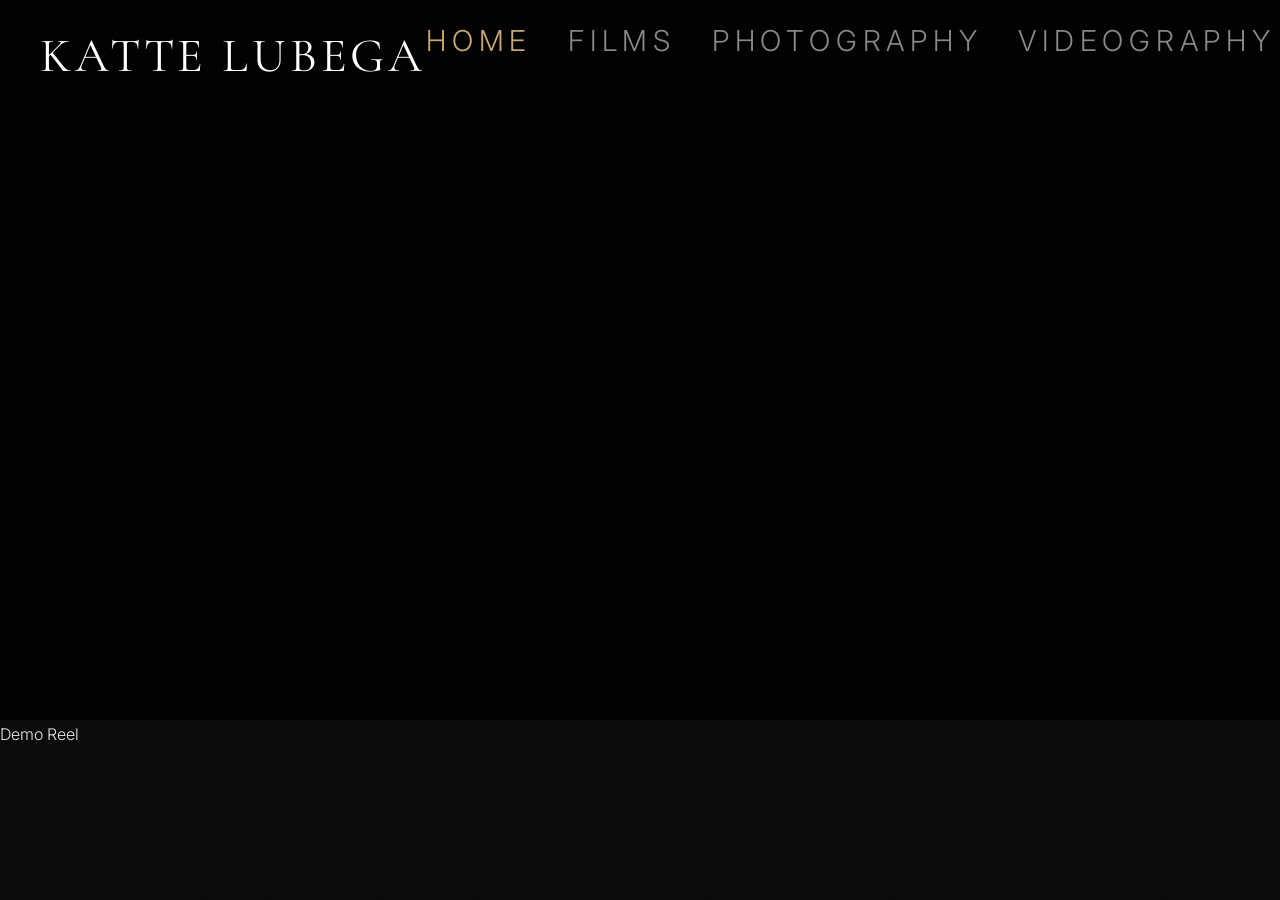
==== index.html @ 5e5793d5 "first commit" ====
<!DOCTYPE html>
<html lang="en">
<head>
  <meta charset="UTF-8" />
  <meta name="viewport" content="width=device-width, initial-scale=1.0" />
  <title>Portfolio — Home</title>
  <meta name="description" content="Filmmaking portfolio — films, photography, videography." />

  <!-- Fonts -->
  <link rel="preconnect" href="https://fonts.googleapis.com" />
  <link rel="preconnect" href="https://fonts.gstatic.com" crossorigin />
  <link href="https://fonts.googleapis.com/css2?family=Cormorant+Garamond:wght@300;400;500&family=Inter:wght@300;400&display=swap" rel="stylesheet" />
  <!-- Icons -->
  <link rel="stylesheet" href="https://cdn.jsdelivr.net/npm/@fortawesome/fontawesome-free@6.4.0/css/all.min.css" />

  <link rel="stylesheet" href="css/style.css" />

  <style>
    /* Home-only overrides */
    body { overflow: hidden; }   /* single-screen, no scroll */

    /* subtle grain overlay */
    body::after {
      content: '';
      position: fixed;
      inset: 0;
      background-image: url("data:image/svg+xml,%3Csvg viewBox='0 0 256 256' xmlns='http://www.w3.org/2000/svg'%3E%3Cfilter id='n'%3E%3CfeTurbulence type='fractalNoise' baseFrequency='0.9' numOctaves='4' stitchTiles='stitch'/%3E%3C/filter%3E%3Crect width='100%25' height='100%25' filter='url(%23n)' opacity='0.04'/%3E%3C/svg%3E");
      pointer-events: none;
      z-index: 0;
      opacity: 0.5;
    }

    #home-page { z-index: 1; }

    #site-nav { background: transparent !important; border-bottom: none !important; }
  </style>
</head>
<body>

  <!-- ── Navigation ─────────────────────────────────── -->
  <nav id="site-nav">
    <a class="nav-name" id="nav-name-link" href="index.html">Your name</a>

    <ul class="nav-links" id="nav-links">
      <!-- rendered by nav.js -->
    </ul>

    <button class="nav-hamburger" id="hamburger-btn" aria-label="Menu">
      <span></span><span></span><span></span>
    </button>
  </nav>

  <!-- Mobile Overlay -->
  <div class="nav-mobile-overlay" id="mobile-overlay"></div>

  <!-- ── Home: full-screen video ────────────────────── -->
  <main id="home-page">
    <div class="home-video-wrap" id="home-video-container">
      <!-- Vimeo embed injected by render.js -->
    </div>
  </main>

  <!-- Scripts -->
  <script src="data/config.js"></script>
  <script src="js/nav.js"></script>
  <script src="js/main.js"></script>
  <script>
    renderNav();

    /* ── Inject home video ── */
    (function() {
      const h = CONFIG.home;
      const wrap = document.getElementById('home-video-container');
      wrap.innerHTML = `
        <div class="vimeo-wrapper">
          <iframe
            src="https://player.vimeo.com/video/${h.vimeoId}?autoplay=0&color=c8a96e&title=0&byline=0&portrait=0"
            allow="autoplay; fullscreen; picture-in-picture; allowfullscreen"
            title="${h.title}">
          </iframe>
        </div>
        <p class="home-video-title">${h.subtitle}</p>
      `;
    })();

    /* Update page title */
    document.title = CONFIG.name;
  </script>
</body>
</html>
---- css/style.css ----
/* ============================================================
   FILMMAKING PORTFOLIO — Global Styles
   ============================================================ */

/* ── Reset & Variables ─────────────────────────────────── */
*, *::before, *::after { box-sizing: border-box; margin: 0; padding: 0; }

:root {
  --bg:          #0a0a0a;
  --bg-alt:      #111111;
  --bg-card:     #161616;
  --border:      #2a2a2a;
  --accent:      #c8a96e;        /* warm gold */
  --accent-dim:  rgba(200,169,110,0.15);
  --text:        #e8e8e8;
  --text-muted:  #888888;
  --text-dim:    #555555;
  --white:       #ffffff;
  --font-serif:  'Cormorant Garamond', 'Georgia', serif;
  --font-sans:   'Inter', 'Helvetica Neue', Arial, sans-serif;
  --nav-h:       90px;
  --max-w:       1200px;
  --transition:  0.3s ease;
}

html { font-size: 16px; scroll-behavior: smooth; }

body {
  background: var(--bg);
  color: var(--text);
  font-family: var(--font-sans);
  font-weight: 300;
  line-height: 1.6;
  min-height: 100vh;
  overflow-x: hidden;
}

/* ── Typography ─────────────────────────────────────────── */
h1, h2, h3 {
  font-family: var(--font-serif);
  font-weight: 300;
  letter-spacing: 0.02em;
  line-height: 1.2;
}

a { color: inherit; text-decoration: none; transition: color var(--transition); }
a:hover { color: var(--accent); }

p { line-height: 1.8; }

/* ── Navigation ─────────────────────────────────────────── */
#site-nav {
  position: fixed;
  top: 0; left: 0; right: 0;
  z-index: 100;
  height: var(--nav-h);
  display: flex;
  align-items: flex-start;
  justify-content: space-between;
  padding:18px 40px 0 40px;
  background: linear-gradient(to bottom, rgba(10,10,10,0.95) 0%, rgba(10,10,10,0.0) 100%);
  transition: background var(--transition);
}

#site-nav.scrolled,
#site-nav.solid {
  background: rgba(10,10,10,0.97);
  border-bottom: none;
}

/* Name / Logo */
.nav-name {
  font-family: var(--font-serif);
  font-size: 3rem;
  font-weight: 400;
  letter-spacing: 0.08em;
  text-transform: uppercase;
  color: var(--white);
  white-space: nowrap;
  transition: color var(--transition);
}
.nav-name:hover { color: var(--accent); }

/* Nav links */
.nav-links {
  display: flex;
  gap: 36px;
  list-style: none;
  align-items: center;
}

.nav-links a {
  font-size: 1.8rem;
  letter-spacing: 0.2em;
  text-transform: uppercase;
  color: var(--text-muted);
  position: relative;
  padding-bottom: 3px;
  transition: color var(--transition);
}

.nav-links a::after {
  content: none;
}

.nav-links a:hover,
.nav-links a.active {
  color: var(--accent);
  opacity : 1;
}

.nav-links a:hover::after,
.nav-links a.active::after {
  width: 100%;
}

/* Hamburger (mobile) */
.nav-hamburger {
  display: none;
  flex-direction: column;
  gap: 5px;
  cursor: pointer;
  padding: 4px;
  background: none;
  border: none;
}

.nav-hamburger span {
  display: block;
  width: 24px; height: 1px;
  background: var(--text);
  transition: transform var(--transition), opacity var(--transition);
}

.nav-hamburger.open span:nth-child(1) { transform: translateY(6px) rotate(45deg); }
.nav-hamburger.open span:nth-child(2) { opacity: 0; }
.nav-hamburger.open span:nth-child(3) { transform: translateY(-6px) rotate(-45deg); }

/* Mobile menu overlay */
.nav-mobile-overlay {
  display: none;
  position: fixed;
  inset: 0;
  background: rgba(10,10,10,0.98);
  z-index: 99;
  flex-direction: column;
  align-items: center;
  justify-content: center;
  gap: 40px;
}

.nav-mobile-overlay.open { display: flex; }

.nav-mobile-overlay a {
  font-family: var(--font-serif);
  font-size: 2.2rem;
  letter-spacing: 0.06em;
  color: var(--text-muted);
  transition: color var(--transition);
}

.nav-mobile-overlay a:hover,
.nav-mobile-overlay a.active {
  color: var(--white);
}

/* ── Page wrapper (all inner pages) ─────────────────────── */
.page-content {
  padding-top: calc(var(--nav-h) + 40px);
  padding-bottom: 80px;
  min-height: 100vh;
}

.container {
  max-width: var(--max-w);
  margin: 0 auto;
  padding: 0 40px;
}
.container.full-bleed {
  max-width: none;
  padding: 0 20px; 
}

/* ── Page headings ──────────────────────────────────────── */
.page-header {
  margin-bottom: 60px;
  padding-bottom: 24px;
  border-bottom: 1px solid var(--border);
}

.page-header h1 {
  font-size: clamp(2rem, 3vw, 2.4rem);
  color: var(--white);
}

.page-header p {
  margin-top: 10px;
  color: var(--text-muted);
  font-size: 1.5rem;
  letter-spacing: 0.1em;
  text-transform: uppercase;
}

/* ── Vimeo embed wrapper ────────────────────────────────── */
.vimeo-wrapper {
  position: relative;
  width: 100%;
  padding-top: 56.25%;   /* 16:9 */
  background: #000;
  overflow: hidden;
}

.vimeo-wrapper iframe {
  position: absolute;
  inset: 0;
  width: 100%;
  height: 100%;
  border: none;
}

/* ── Films Page ─────────────────────────────────────────── */
.films-list {
  display: flex;
  flex-direction: column;
  gap: 80px;
}

.film-item {
  display: grid;
  grid-template-columns: 1fr 1fr;
  gap: 48px;
  align-items: start;
}

.film-item:nth-child(even) .film-embed { order: 2; }
.film-item:nth-child(even) .film-info  { order: 1; }

.film-embed { border: 1px solid var(--border); }

.film-info {
  display: flex;
  flex-direction: column;
  justify-content: center;
  gap: 16px;
  padding: 8px 0;
}

.film-meta {
  display: flex;
  gap: 16px;
  font-size: 0.72rem;
  letter-spacing: 0.14em;
  text-transform: uppercase;
  color: var(--accent);
}

.film-info h2 {
  font-size: clamp(1.6rem, 3vw, 2.4rem);
  color: var(--white);
  line-height: 1.1;
}

.film-info p {
  color: var(--text-muted);
  font-size: 0.95rem;
  line-height: 1.8;
}

.film-divider {
  width: 40px; height: 1px;
  background: var(--accent);
}

/* ── Photography Page ───────────────────────────────────── */
.photo-grid {
  display: grid;
  grid-template-columns: 1fr 1fr; 
  gap: 24px; 
}

@media (min-width: 1200px) {
  .photo-grid {
    columns: 3;
    gap: 24px;
  }
}

.photo-item {
  width: 100%;
  margin: 0;
 
}

.photo-item img {
  width: 100%;
  height: auto;        
  object-fit: cover;
  display: block;  

  border: 1px solid rgba(255,255,255,0.08);
  padding: 4px;                     /* inner breathing room */
  background: var(--bg-card);   
}
.photo-item:hover img {
  transform: scale(1.03);
  filter: grayscale(0%);
}

/* Lightbox */
.lightbox {
  display: none;
  position: fixed;
  inset: 0;
  background: rgba(0,0,0,0.96);
  z-index: 200;
  align-items: center;
  justify-content: center;
  flex-direction: column;
}

.lightbox.open { display: flex; }

.lightbox img {
  max-width: 92vw;
  max-height: 88vh;
  object-fit: contain;
  border: 1px solid var(--border);
}

.lightbox-close {
  position: absolute;
  top: 24px; right: 32px;
  font-size: 2rem;
  color: var(--text-muted);
  cursor: pointer;
  background: none;
  border: none;
  line-height: 1;
  transition: color var(--transition);
}

.lightbox-close:hover { color: var(--white); }

.lightbox-caption {
  margin-top: 16px;
  font-size: 0.8rem;
  letter-spacing: 0.1em;
  text-transform: uppercase;
  color: var(--text-muted);
}

.lightbox-nav {
  position: absolute;
  top: 50%; transform: translateY(-50%);
  background: none; border: none;
  color: var(--text-muted);
  font-size: 2rem;
  cursor: pointer;
  padding: 16px;
  transition: color var(--transition);
  user-select: none;
}

.lightbox-nav:hover { color: var(--white); }
.lightbox-prev { left: 16px; }
.lightbox-next { right: 16px; }

/* ── Videography Page ───────────────────────────────────── */
.video-grid {
  display: grid;
  grid-template-columns: repeat(auto-fill, minmax(360px, 1fr));
  gap: 36px;
}
.page-header {
  text-align: center;
  border-bottom: none;
  margin-bottom: 40px;
}

.video-card {
  background: var(--bg-card);
  border: 1px solid var(--border);
  overflow: hidden;
  transition: border-color var(--transition);
}

.video-card:hover { border-color: var(--accent); }

.video-card .vimeo-wrapper { border-bottom: 1px solid var(--border); }

.video-card-info {
  padding: 20px 24px;
}

.video-card-meta {
  font-size: 0.68rem;
  letter-spacing: 0.14em;
  text-transform: uppercase;
  color: var(--accent);
  margin-bottom: 6px;
}

.video-card-info h3 {
  font-size: 1.15rem;
  color: var(--white);
  font-family: var(--font-serif);
  font-weight: 400;
}

/* ── About Page ─────────────────────────────────────────── */
.about-grid {
  display: grid;
  grid-template-columns: 400px 1fr;
  gap: 80px;
  align-items: start;
}

.about-portrait {
  position: sticky;
  top: calc(var(--nav-h) + 40px);
  width: 100%;
}

.about-portrait img {
  width: 100%;
  display: block;
  filter: grayscale(25%);
  border: 1px solid var(--border);
  transition: filter 0.4s ease;
}

.about-portrait img:hover { filter: grayscale(0%); }

.about-portrait-placeholder {
  width: 100%;
  aspect-ratio: 3/4;
  background: var(--bg-card);
  border: 1px solid var(--border);
  display: flex;
  align-items: center;
  justify-content: center;
  color: var(--text-dim);
  font-size: 0.8rem;
  letter-spacing: 0.1em;
  text-transform: uppercase;
  flex-direction: column;
  gap: 8px;
}


.about-content {
  display: flex;
  flex-direction: column;
  gap: 40px;
 }
.about-bio h2 {
  font-size: 2rem;
  color: var(--white);
  margin-bottom: 24px;
}

.about-bio p {
  font-size: 1.1rem;
  line-height: 1.8;
  margin-bottom: 20px;
  max-width:700px;
}

.about-section-title {
  font-size: 0.7rem;
  letter-spacing: 0.2em;
  text-transform: uppercase;
  color: var(--accent);
  margin-bottom: 20px;
  margin-top: 20px;
  padding-bottom: 10px;
  border-bottom: 1px solid var(--border);
}
  @media (max-width: 900px) {
  .about-grid {
    grid-template-columns: 1fr;
    gap: 40px;
  }
  
  .about-portrait {
    position: static;
    max-width: 350px;
    margin: 0 auto; 
  }
.contact-list {
  list-style: none;
  display: flex;
  flex-direction: column;
  gap: 14px;
}

.contact-list li {
  display: flex;
  align-items: center;
  gap: 14px;
  font-size: 0.9rem;
  color: var(--text-muted);
}

.contact-list a:hover { color: var(--accent); }

.contact-icon {
  width: 36px; height: 36px;
  display: flex;
  align-items: center;
  justify-content: center;
  border: 1px solid var(--border);
  color: var(--accent);
  flex-shrink: 0;
  font-size: 0.9rem;
}

/* Resume Download */
.resume-btn {
  display: inline-flex;
  align-items: center;
  gap: 10px;
  padding: 14px 28px;
  border: 1px solid var(--accent);
  color: var(--accent);
  font-size: 0.75rem;
  letter-spacing: 0.18em;
  text-transform: uppercase;
  transition: all var(--transition);
  margin-top: 8px;
}

.resume-btn:hover {
  background: var(--accent);
  color: var(--bg);
}

/* ── Home Page ──────────────────────────────────────────── */
#home-page {
  min-height: 100vh;
  height: auto;
  width: 100vw;
  display: flex;
  align-items: center;
  justify-content: center;
  position: relative;
  overflow: hidden;
  background: var(--bg);
  padding: 120px 20px;
}

.home-video-wrap {
  width: 50%;
  position: relative;
}
.home-video-wrap .vimeo-wrapper {
  border: 1px solid var(--border);
}

.home-video-title {
  position: absolute;
  bottom: -44px;
  left: 0;
  font-size: 0.68rem;
  letter-spacing: 0.22em;
  text-transform: uppercase;
  color: var(--text-dim);
}

/* ── Scroll fade-in ─────────────────────────────────────── */
.fade-in {
  opacity: 0;
  transform: translateY(20px);
  transition: opacity 0.7s ease, transform 0.7s ease;
}

.fade-in.visible {
  opacity: 1;
  transform: none;
}

/* ── Footer ─────────────────────────────────────────────── */
footer {
  border-top: 1px solid var(--border);
  padding: 32px 40px;
  display: flex;
  justify-content: space-between;
  align-items: center;
  color: var(--text-dim);
  font-size: 0.72rem;
  letter-spacing: 0.1em;
  text-transform: uppercase;
}

/* ── Responsive ─────────────────────────────────────────── */
@media (max-width: 900px) {
  #site-nav { padding: 0 24px; }

  .container { padding: 0 24px; }
   
  .container.full-bleed {
    max-width: none;
    padding: 0 24px;
  }

  .film-item {
    grid-template-columns: 1fr;
    gap: 24px;
  }

  .film-item:nth-child(even) .film-embed { order: 0; }
  .film-item:nth-child(even) .film-info  { order: 0; }

  .photo-grid { columns: 2; }

  .video-grid { grid-template-columns: 1fr; }

  .about-grid {
  display: grid;
  grid-template-columns: 420px 1fr;
  gap: 80px;
  align-items: start;

}

  .about-portrait { position: static; max-width: 280px; }

  .nav-links { display: none; }
  .nav-hamburger { display: flex; }

  footer { flex-direction: column; gap: 8px; text-align: center; }
}

@media (max-width: 540px) {
  :root { --nav-h: 60px; }
  .home-video-wrap { width: 96vw; }
  .photo-grid { columns: 1; }
  .page-content { padding-top: calc(var(--nav-h) + 24px); }
  .container { padding: 0 16px; }
  footer { padding: 24px 16px; }
}
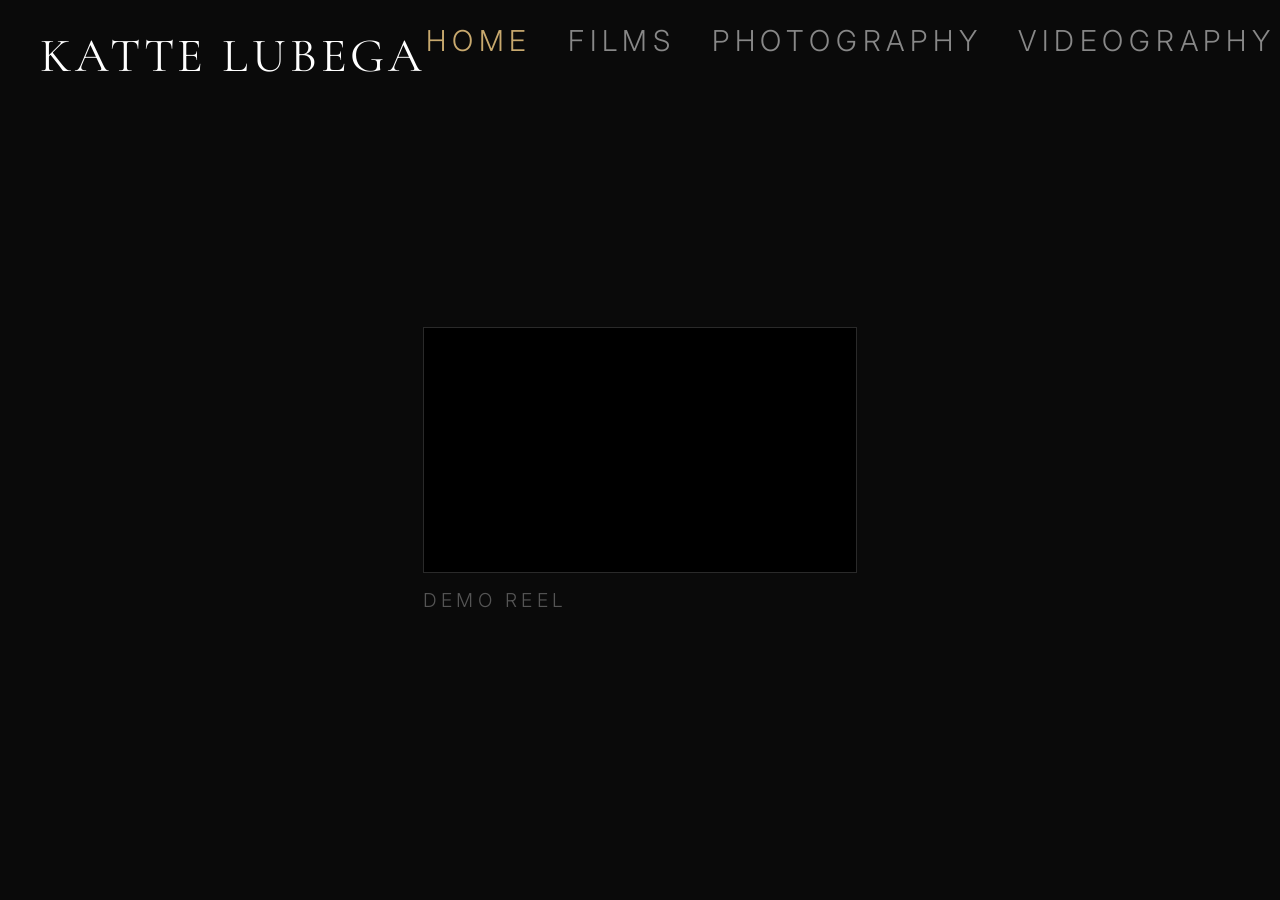
==== commit 8bd1b1b2: "update site" ====
--- a/index.html
+++ b/index.html
@@ -17,7 +17,7 @@
 
   <style>
     /* Home-only overrides */
-    body { overflow: hidden; }   /* single-screen, no scroll */
+    body { overflow-x: hidden; }   /* prevent horizontal scroll, allow vertical if needed */
 
     /* subtle grain overlay */
     body::after {
--- a/css/style.css
+++ b/css/style.css
@@ -454,7 +454,7 @@
   gap: 40px;
  }
 .about-bio h2 {
-  font-size: 2rem;
+  font-size: 4rem;
   color: var(--white);
   margin-bottom: 24px;
 }
@@ -481,6 +481,7 @@
     grid-template-columns: 1fr;
     gap: 40px;
   }
+}
   
   .about-portrait {
     position: static;
@@ -550,7 +551,7 @@
 }
 
 .home-video-wrap {
-  width: 50%;
+  width: 35%;
   position: relative;
 }
 .home-video-wrap .vimeo-wrapper {
@@ -561,7 +562,7 @@
   position: absolute;
   bottom: -44px;
   left: 0;
-  font-size: 0.68rem;
+  font-size: 1.2rem;
   letter-spacing: 0.22em;
   text-transform: uppercase;
   color: var(--text-dim);
@@ -593,6 +594,16 @@
 }
 
 /* ── Responsive ─────────────────────────────────────────── */
+@media (max-width: 1024px) {
+  #home-page { padding: 100px 20px; }
+  .home-video-wrap { width: 40%; }
+}
+
+@media (max-width: 768px) {
+  #home-page { padding: 80px 20px; }
+  .home-video-wrap { width: 60%; }
+}
+
 @media (max-width: 900px) {
   #site-nav { padding: 0 24px; }
 
@@ -633,7 +644,7 @@
 
 @media (max-width: 540px) {
   :root { --nav-h: 60px; }
-  .home-video-wrap { width: 96vw; }
+  .home-video-wrap { width: 85vw; }
   .photo-grid { columns: 1; }
   .page-content { padding-top: calc(var(--nav-h) + 24px); }
   .container { padding: 0 16px; }
